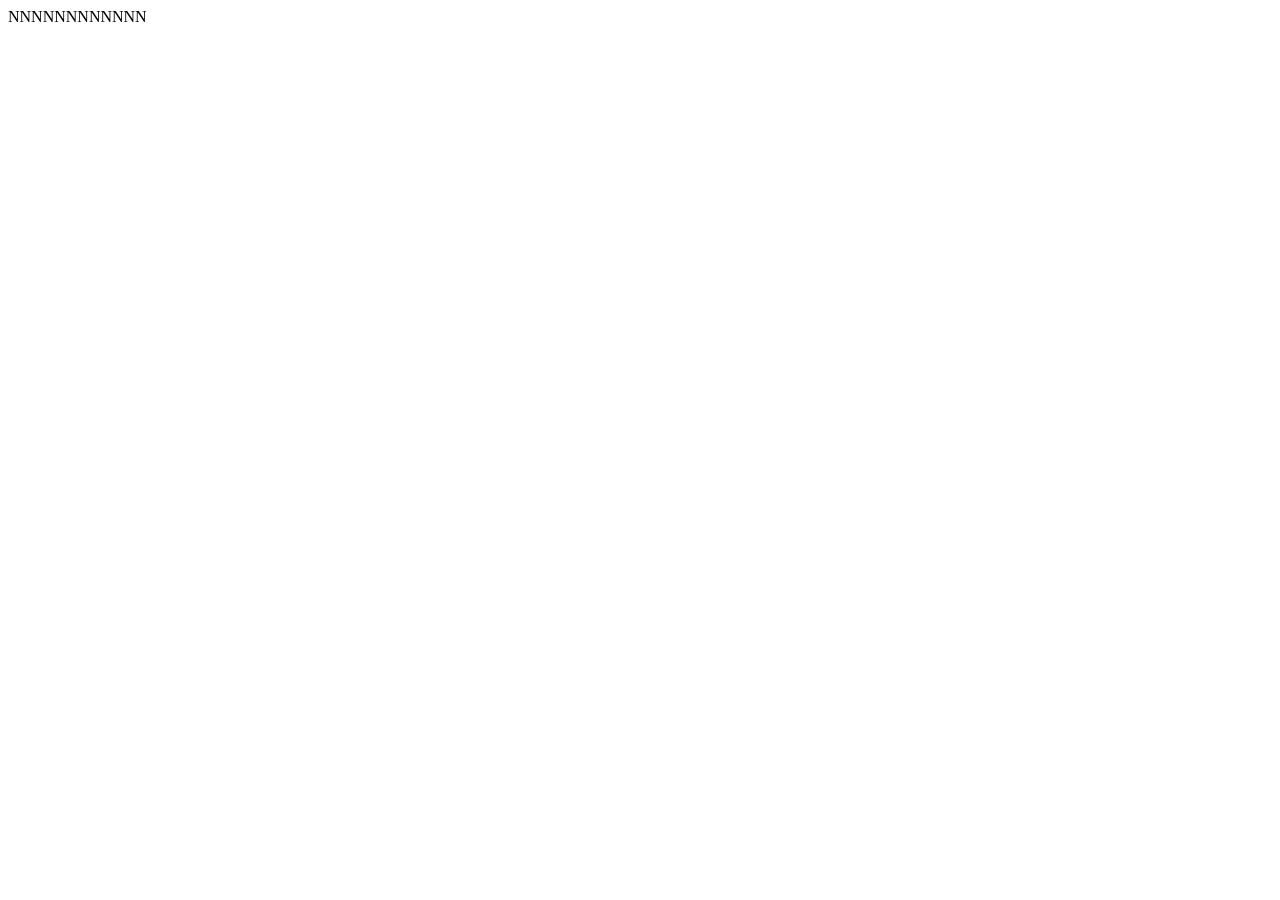
==== index.html @ eaf5ff9f "push_test1" ====
<!DOCTYPE html>
<html lang="en">
  <head>
    <meta charset="UTF-8" />
    <meta name="viewport" content="width=device-width, initial-scale=1.0" />
    <title>My Portfolio</title>
  </head>
  <body></body>
</html>

NNNNNNNNNNNN
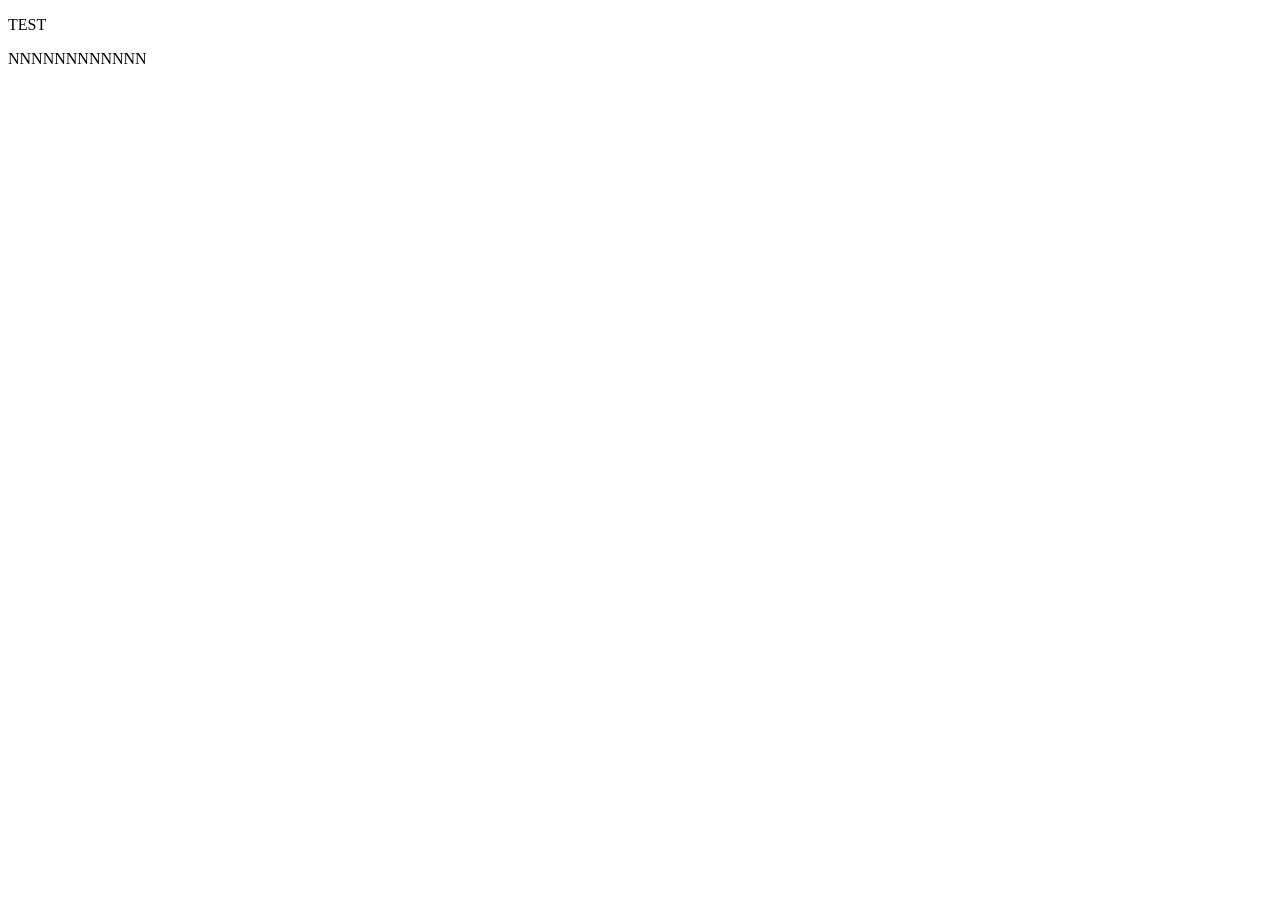
==== commit 00064a0e: "1" ====
--- a/index.html
+++ b/index.html
@@ -5,7 +5,11 @@
     <meta name="viewport" content="width=device-width, initial-scale=1.0" />
     <title>My Portfolio</title>
   </head>
-  <body></body>
+  <body>
+    <p>
+      TEST
+    </p>
+  </body>
 </html>
 
 NNNNNNNNNNNN
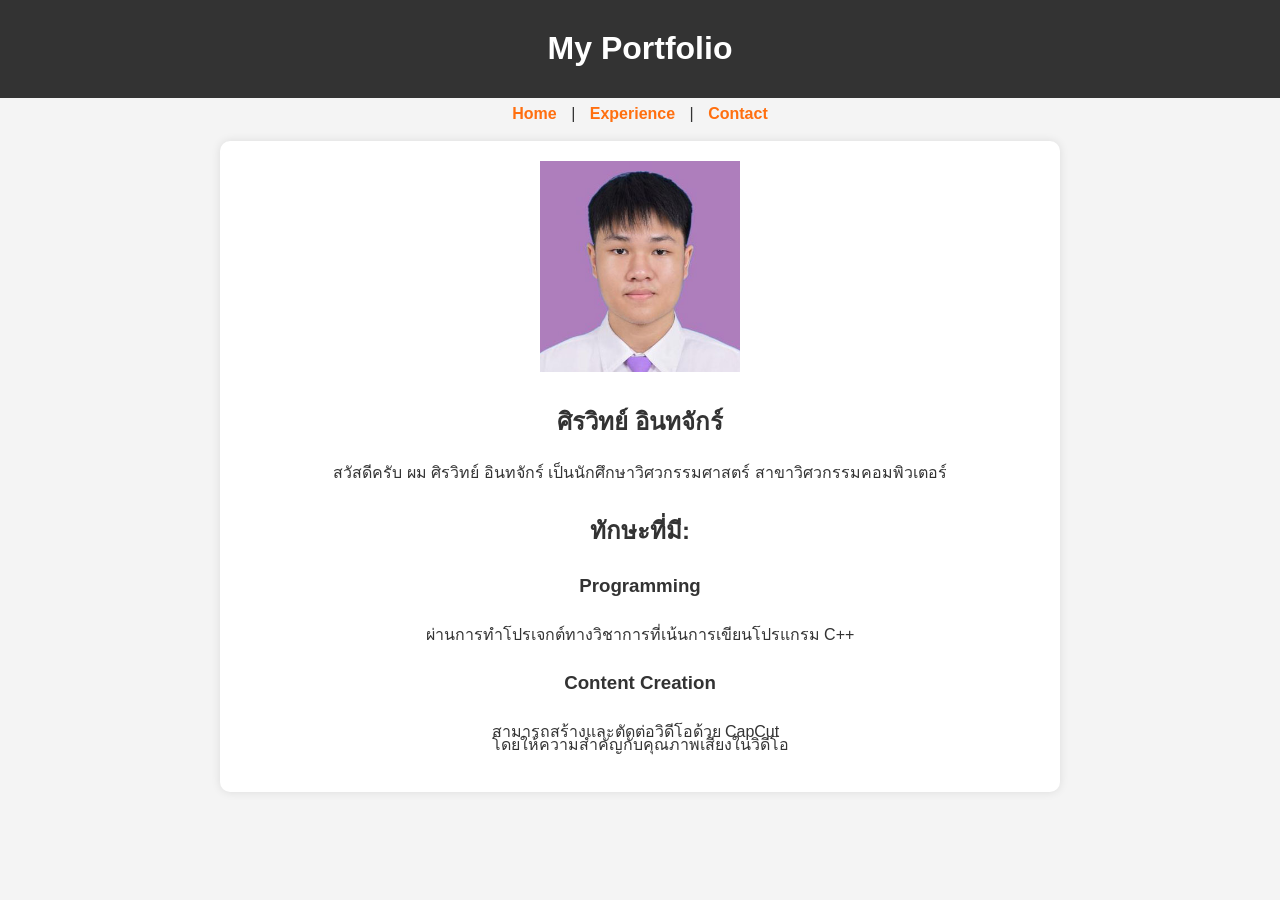
==== commit e45fb007: "thai ver." ====
--- a/index.html
+++ b/index.html
@@ -1,15 +1,44 @@
-<!DOCTYPE html>
+<!doctype html>
 <html lang="en">
   <head>
     <meta charset="UTF-8" />
     <meta name="viewport" content="width=device-width, initial-scale=1.0" />
     <title>My Portfolio</title>
+    <link rel="stylesheet" href="style.css">
   </head>
   <body>
-    <p>
-      TEST
-    </p>
+    <header>
+      <h1>My Portfolio</h1>
+    </header>
+    <nav>
+      <a href="index.html">Home</a> | <a href="experience.html">Experience</a> |
+      <a href="contact.html">Contact</a>
+    </nav>
+    <main>
+      <section id="profile-picture">
+        <img
+          src="get_image_hi.jpg"
+          alt="My Pic"
+          width="200"
+        />
+      </section>
+
+      <section id="about">
+        <h2>ศิรวิทย์ อินทจักร์</h2>
+        <p>สวัสดีครับ ผม ศิรวิทย์ อินทจักร์ เป็นนักศึกษาวิศวกรรมศาสตร์ สาขาวิศวกรรมคอมพิวเตอร์</p>
+      </section>
+
+      <section id="skills">
+        <h2> ทักษะที่มี:</h2>
+        <div class="skill-box">
+          <h3>Programming</h3>
+          <p>ผ่านการทำโปรเจกต์ทางวิชาการที่เน้นการเขียนโปรแกรม C++</p>
+        </div>
+        <div class="skill-box">
+          <h3>Content Creation</h3>
+          <p>สามารถสร้างและตัดต่อวิดีโอด้วย CapCut <br>โดยให้ความสำคัญกับคุณภาพเสียงในวิดีโอ</p>
+        </div>
+      </section>
+    </main>
   </body>
 </html>
-
-NNNNNNNNNNNN
--- a/style.css
+++ b/style.css
@@ -0,0 +1,65 @@
+body {
+    font-family: 'Segoe UI', Tahoma, Geneva, Verdana, sans-serif;
+    line-height: 0.8;
+    margin: 0;
+    padding: 0;
+    background-color: #f4f4f4;
+    color: #333;
+}
+header {
+    background: #333;
+    color: #fff;
+    padding: 15px;
+    text-align: center;
+}
+
+nav {
+    text-align: center;
+    margin-top: 10px;
+}
+
+nav a {
+    color: #ff6f0f;
+    text-decoration: none;
+    margin: 0 10px;
+    font-weight: bold;
+    text-align: center;
+}
+
+main {
+    max-width: 800px;
+    margin: 20px auto;
+    padding: 20px;
+    background: #fff;
+    border-radius: 10px;
+    box-shadow: 0 0 10px rgba(0,0,0,0.1);
+}
+
+img {
+    display: block;
+    margin: 0 auto 20px auto;
+}
+
+#skills {
+    display: flex;
+    flex-direction: column;
+    align-items: center;
+    padding: 5px;
+}
+
+.skill-box {
+    display: flex;
+    flex-direction: column;
+    align-items: center;
+    padding: 1 px;
+}
+
+#about {
+    display: flex;
+    flex-direction: column;
+    align-items: center;
+}
+
+h2 {
+    text-align: center;
+}
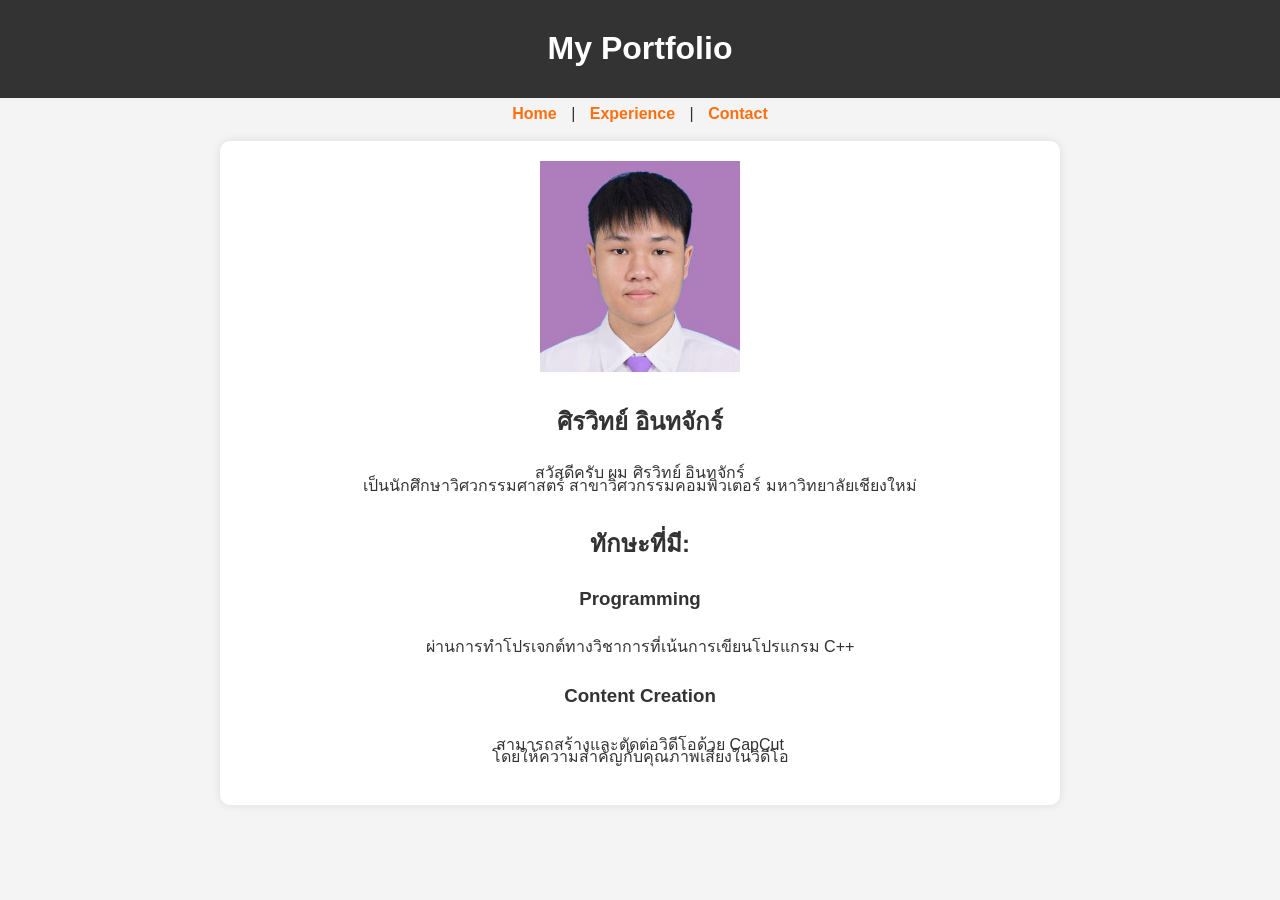
==== commit 791ca3e1: "fix name 2" ====
--- a/index.html
+++ b/index.html
@@ -25,7 +25,7 @@
 
       <section id="about">
         <h2>ศิรวิทย์ อินทจักร์</h2>
-        <p>สวัสดีครับ ผม ศิรวิทย์ อินทจักร์ เป็นนักศึกษาวิศวกรรมศาสตร์ สาขาวิศวกรรมคอมพิวเตอร์</p>
+        <p>สวัสดีครับ ผม ศิรวิทย์ อินทจักร์ <br> เป็นนักศึกษาวิศวกรรมศาสตร์ สาขาวิศวกรรมคอมพิวเตอร์ มหาวิทยาลัยเชียงใหม่</p>
       </section>
 
       <section id="skills">
--- a/style.css
+++ b/style.css
@@ -40,6 +40,10 @@
     margin: 0 auto 20px auto;
 }
 
+p {
+    text-align: center;
+}
+
 #skills {
     display: flex;
     flex-direction: column;
